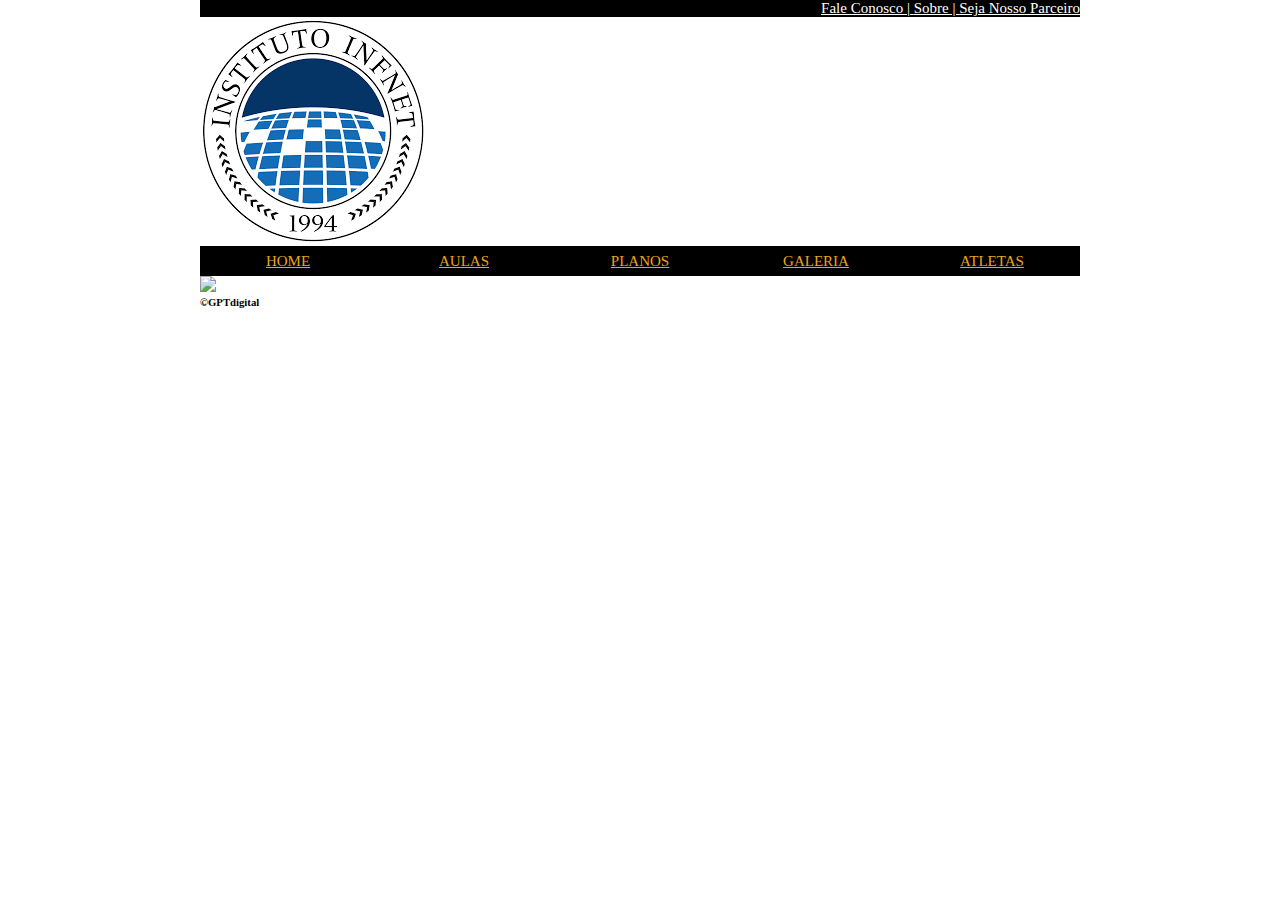
==== 22.07.2022/nav2.html @ 1e5e89b5 "22.07.2022" ====
<!doctype html>
<html lang="pt-br">
<head>
<meta charset="utf-8">
<title>Academia INFNET</title>
<link rel="stylesheet" type="text/css" href="style.css"/>
</head>
<body>
  <div id="corpo">
	<header>
	 <nav id="cabecalho">
	 <a href="fale_conosco.html">Fale Conosco | </a>
	 <a href="#">Sobre | </a>
	 <a href="#">Seja Nosso Parceiro</a>
     </nav>
	 <img src="lplp/download.png"/>
	</header>
	   <nav id="menu">
	    <ul>
	     <li><a href="index.html">HOME</a></li>
	    </ul>
		   <ul>
	            <li><a href="#">AULAS</a>
	             <ul>
	             <li><a href="spinning.html">Spinning</a></li>
	             <li><a href="#">Musculação</a></li>
	             <li><a href="#">Localizadas</a></li>
	             <li><a href="#">Alongamento</a></li>
	             <li><a href="#">Yoga</a></li>
	            </ul>
	           </li>
	         </ul>
                  <ul>
	           <li><a href="planos.html">PLANOS</a>
			   <ul>
				<li><a href="#">Prata</a></li>
				<li><a href="#">Ouro</a></li>
				<li><a href="#">Diamante</a></li>
			   </ul>
			</li>



	          </ul>
                  
                   
		   <ul>
	            <li><a href="#">GALERIA</a>
	             <ul>
	             <li><a href="galeria.html">Fotos</a></li>
	             <li><a href="video.html">Vídeos</a></li>
	             </ul>
	           </li>
	          </ul>

                   
		   <ul>
	            <li><a href="atletas.html">ATLETAS</a>
	             <ul>
	             <li><a href="#">Gustavo</a></li>
	             <li><a href="#">André</a></li>
	             <li><a href="#">Remís</a></li>
	             </ul>
	           </li>
	         </ul> 
		 
	   </nav>
	    <section>

            	   
                <img src="img\fundo1.jpg" />

           </section>
		 
		 <footer>

                   <h6>©GPTdigital</h6>

		 </footer>
	

	
	
	
	
	
</div>
</body>
</html>
---- 22.07.2022/style.css ----
@charset "UTF-8";

*{margin:0; padding:0;}


div#corpo {width:880px;
        margin:auto;}

nav#cabecalho {text-align:right;
            margin:0; padding:0;
            font-size:15px;
            background-color:black;
        
        }

        nav#cabecalho a{
            color:white;
                    }				   
                    
 nav#menu ul {list-style:none;
            margin:0; padding:0;
            font-size:15px;
            background-color:black;
             }
 nav#menu ul li {position:relative;
             float:left;
             width:20%;
             height:30px;
             text-align:center;
             background:black;
             
             }
 nav#menu ul li ul { position:absolute;
                left:0;
                top:30px;
                display:none;
                background:#666;
                }
 nav#menu ul li ul li{background:rgba(102,102,102,0.5);
                 width:176px;}
 nav#menu ul li:hover ul {display:block;background:#666;}
 
 nav#menu ul li a {height:30px;
                line-height:30px;
                border:1px #CCC;
         
                display:block;
                color:#eca41a;
                
                }
 
 nav#menu ul li a:hover {height:30px;
                line-height:30px;
                border:1px #CCC;
                background:#666;
                display:block;
                color:white;
                }
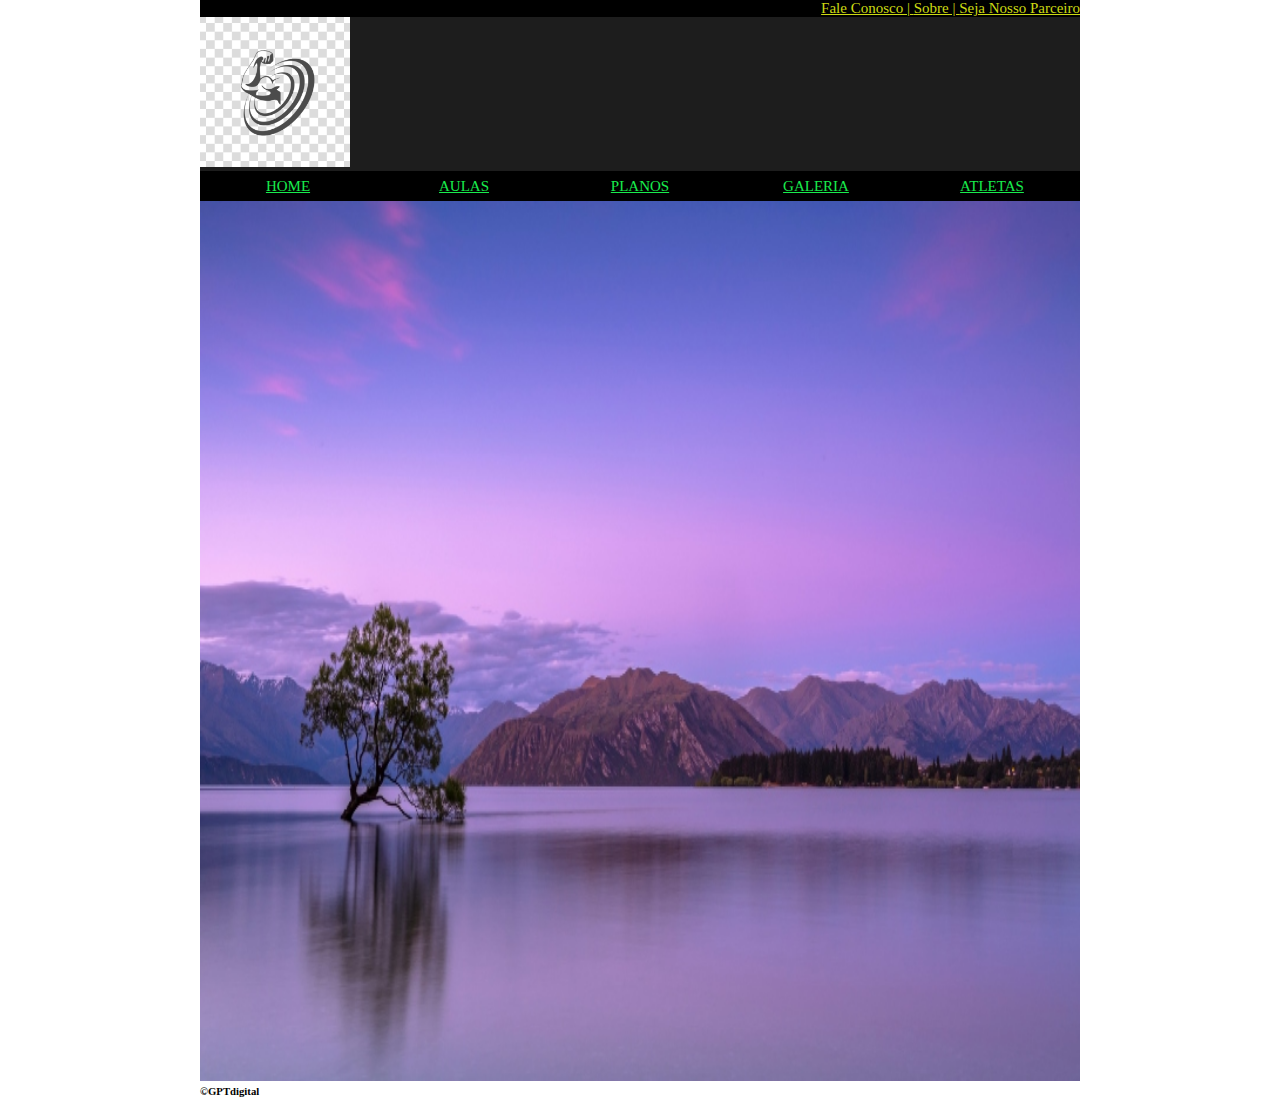
==== commit 875abb77: "Add files via upload" ====
--- a/22.07.2022/nav2.html
+++ b/22.07.2022/nav2.html
@@ -7,15 +7,22 @@
 </head>
 <body>
   <div id="corpo">
-	<header>
+	
+    <header>
 	 <nav id="cabecalho">
 	 <a href="fale_conosco.html">Fale Conosco | </a>
 	 <a href="#">Sobre | </a>
 	 <a href="#">Seja Nosso Parceiro</a>
      </nav>
-	 <img src="lplp/download.png"/>
+
+     <div id="logo">
+	 <img src="lplp/Logo-academia-Png.png" width="150"/>
+    </div>
+
 	</header>
-	   <nav id="menu">
+    
+    
+    <nav id="menu">
 	    <ul>
 	     <li><a href="index.html">HOME</a></li>
 	    </ul>
@@ -68,7 +75,7 @@
 	    <section>
 
             	   
-                <img src="img\fundo1.jpg" />
+                <img src="lplp/o-que-e-paisagem.jpg" width="880" height="880"/>
 
            </section>
 		 
--- a/22.07.2022/style.css
+++ b/22.07.2022/style.css
@@ -14,7 +14,7 @@
         }
 
         nav#cabecalho a{
-            color:white;
+            color:#ccda13;
                     }				   
                     
  nav#menu ul {list-style:none;
@@ -34,7 +34,7 @@
                 left:0;
                 top:30px;
                 display:none;
-                background:#666;
+                background:#6731ca;
                 }
  nav#menu ul li ul li{background:rgba(102,102,102,0.5);
                  width:176px;}
@@ -45,7 +45,7 @@
                 border:1px #CCC;
          
                 display:block;
-                color:#eca41a;
+                color:hsl(135, 85%, 51%);
                 
                 }
  
@@ -55,4 +55,10 @@
                 background:#666;
                 display:block;
                 color:white;
-                }+                }
+
+
+div#logo {
+        background-color: rgb(29, 29, 29);
+
+}